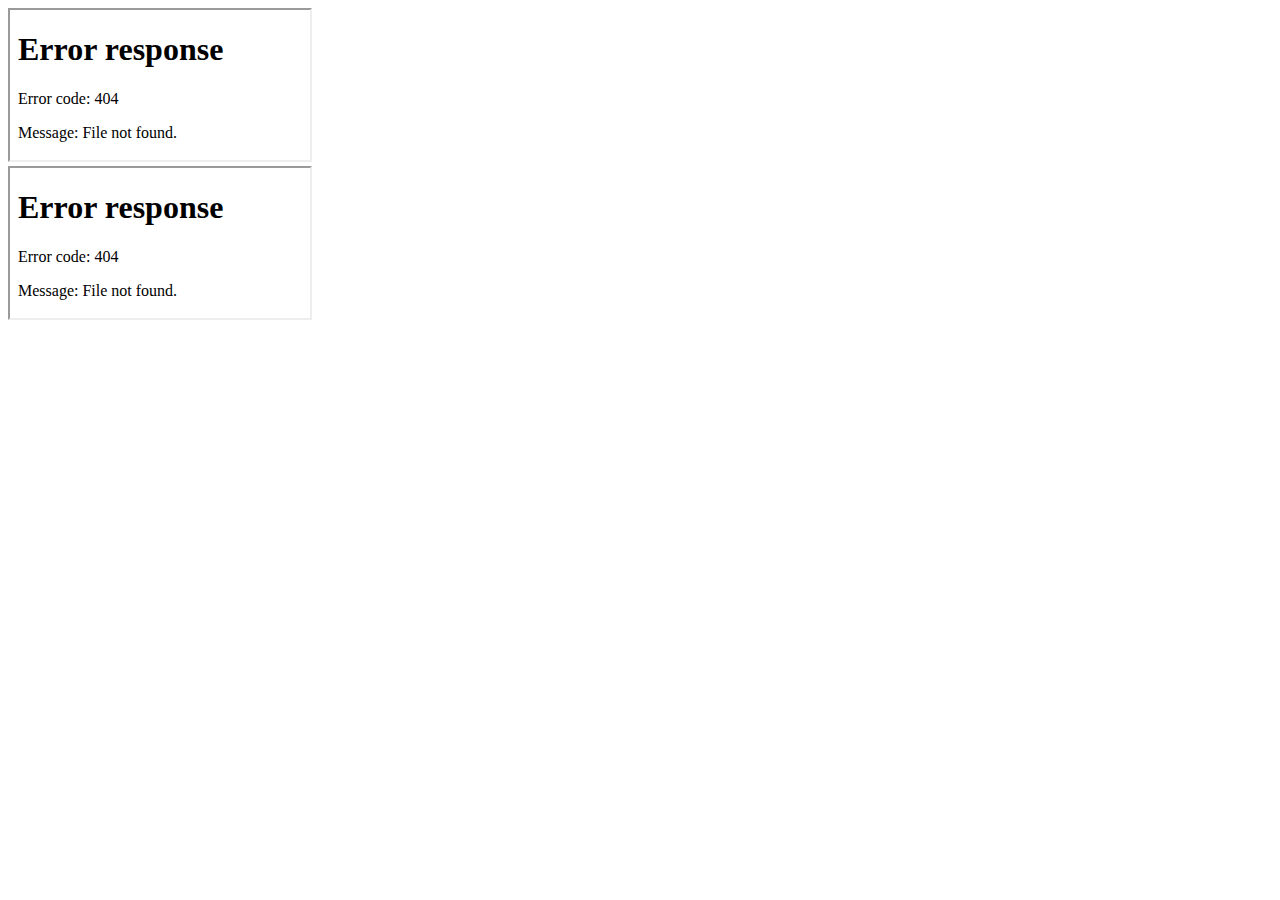
==== index.html @ 6e52e9eb "Add files via upload" ====
﻿<!DOCTYPE html>

<html lang="en" xmlns="http://www.w3.org/1999/xhtml">
<head>
    <meta charset="utf-8" />
    <title></title>
    <link rel="stylesheet" href="StyleSheet2.css">
</head>
<body>
    <div id="left">
        <iframe src="HTMLPage2.html"></iframe>
    </div>
    <div id="right">
        <iframe src="HTMLPage1.html"></iframe>
    </div>
</body>
</html>
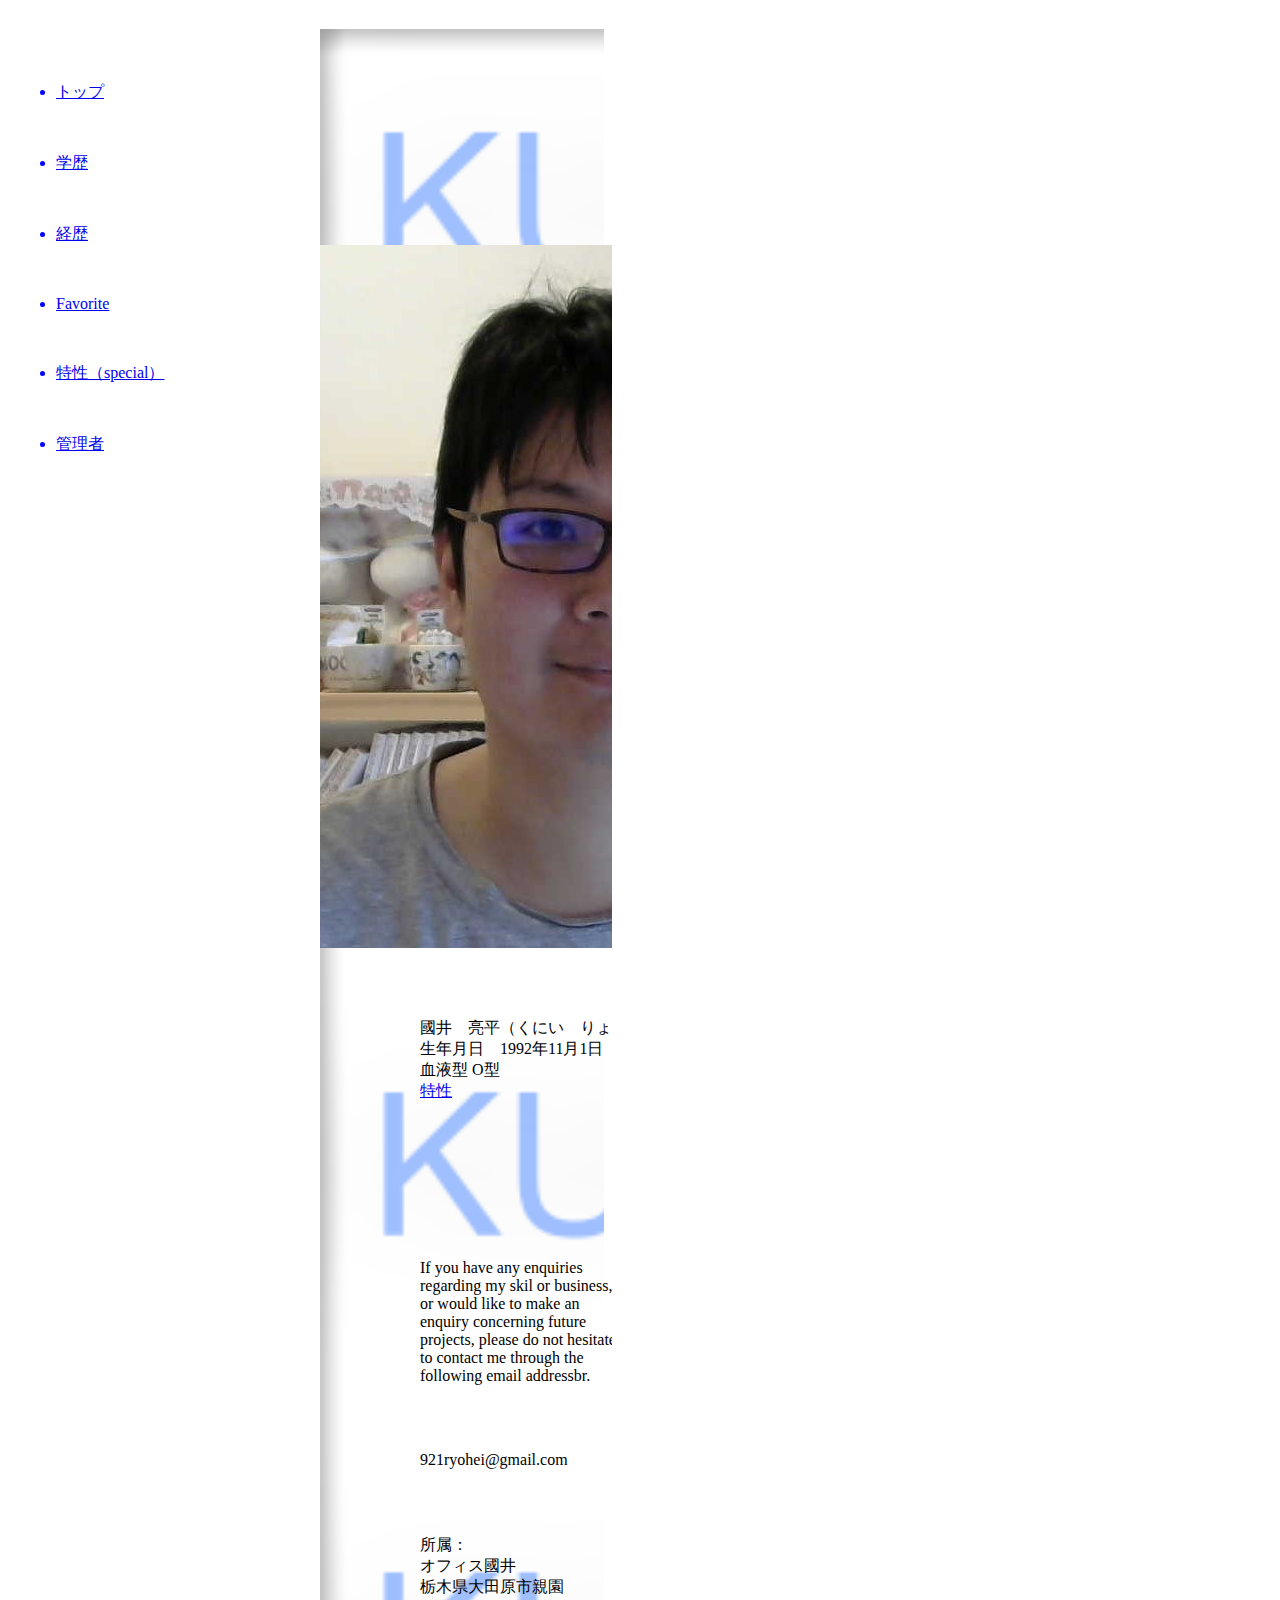
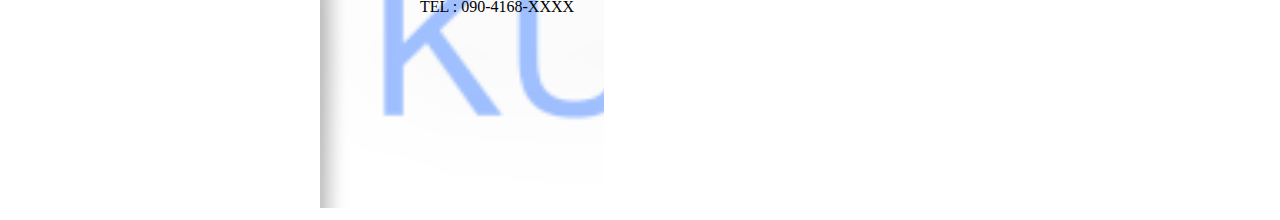
==== commit 74eba4d0: "Add files via upload" ====
--- a/index.html
+++ b/index.html
@@ -7,11 +7,15 @@
     <link rel="stylesheet" href="StyleSheet2.css">
 </head>
 <body>
-    <div id="left">
-        <iframe src="HTMLPage2.html"></iframe>
-    </div>
-    <div id="right">
-        <iframe src="HTMLPage1.html"></iframe>
-    </div>
+    <iframe src="HTMLPage2.html">
+        <div id="left">
+
+        </div>
+    </iframe>
+    <iframe src="HTMLPage1.html">
+        <div id="right">
+
+        </div>
+    </iframe>
 </body>
 </html>--- a/StyleSheet2.css
+++ b/StyleSheet2.css
@@ -0,0 +1,25 @@
+﻿body
+{
+}
+.left {
+    position: absolute;
+    top: 0;
+    left: 0px;
+    width: 220px;
+    height: 1800px;
+    text-align: center;
+}
+.right {
+    position: absolute;
+    top: 0;
+    right: 0;
+    left: 220px;
+    height: 1800px;
+    border-left: 2px solid #ccc;
+    float:right;
+}
+iframe {
+    border: none;
+    height: 1800px;
+    width: 1400;
+}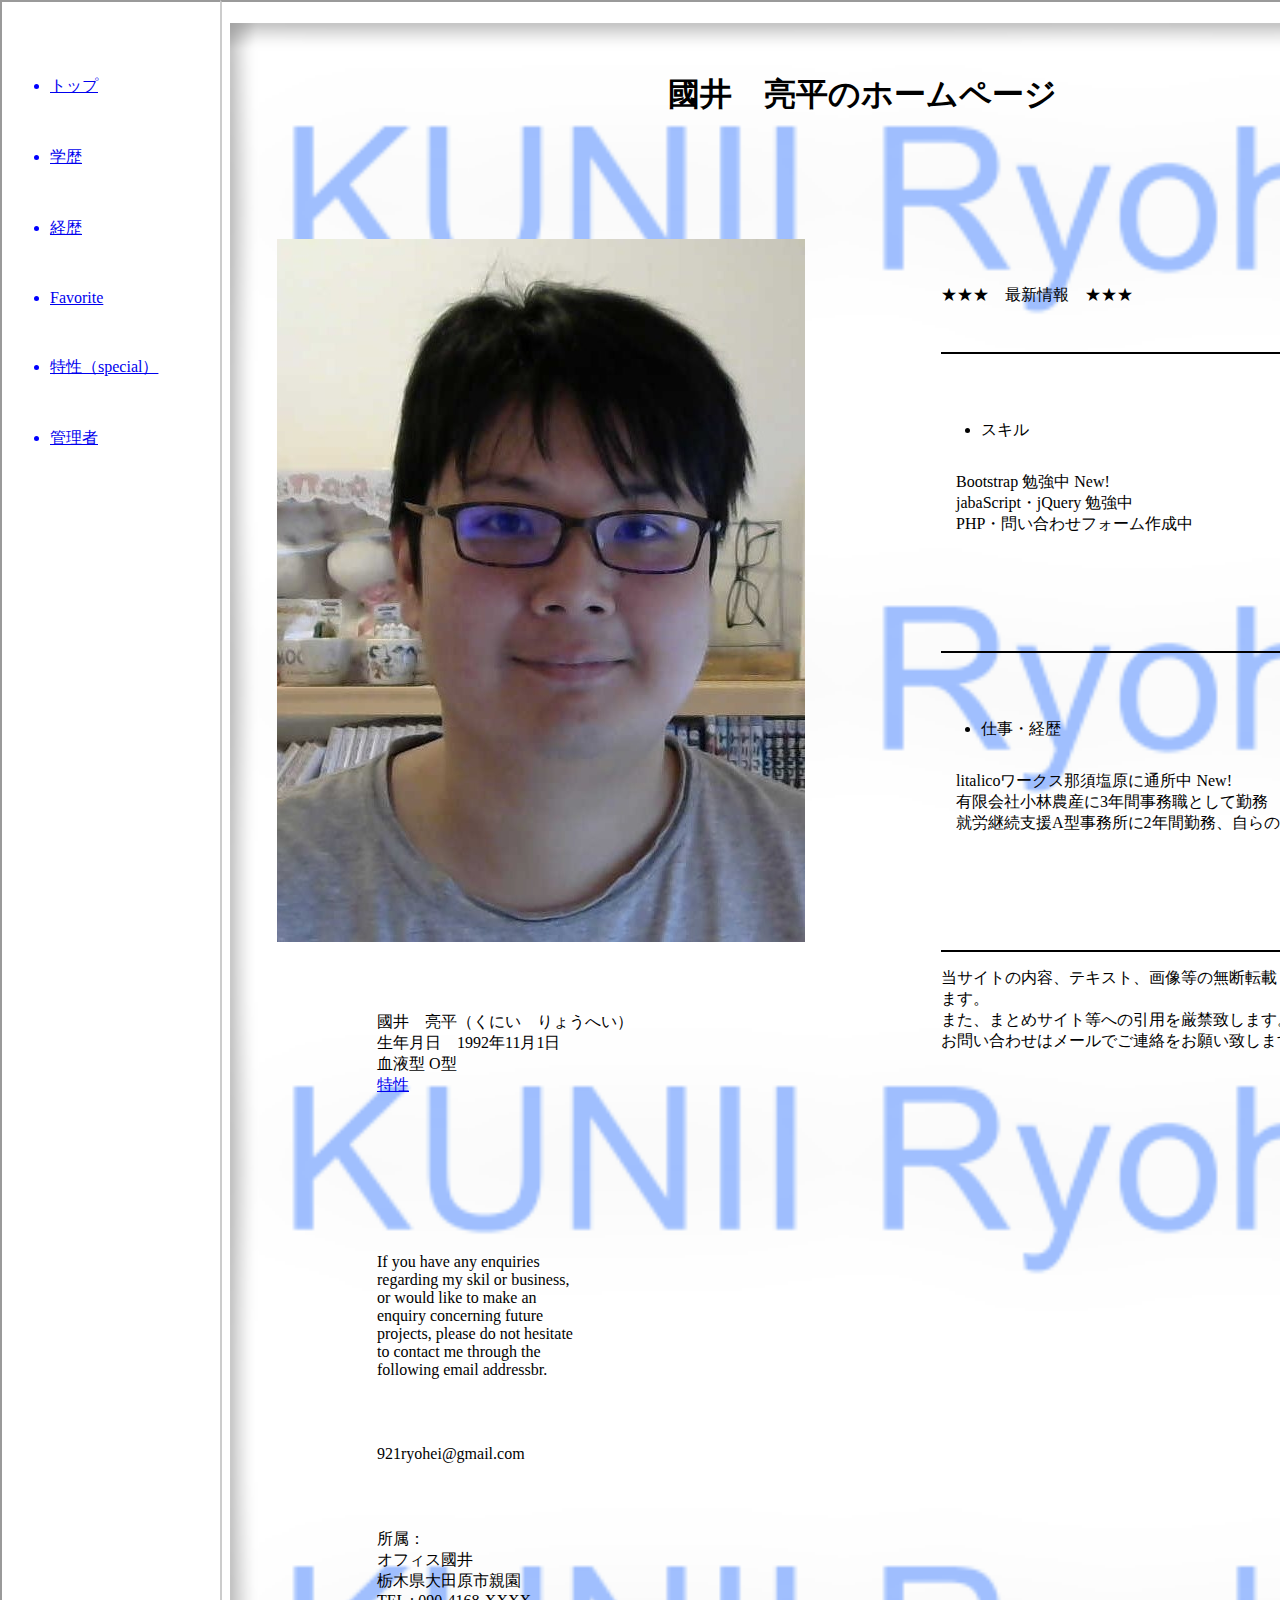
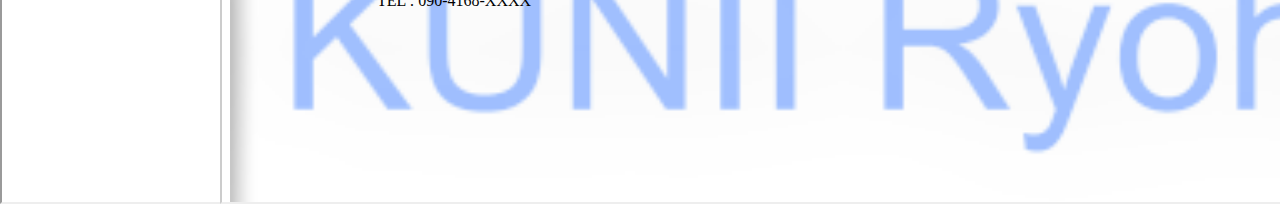
==== commit 672db734: "Add files via upload" ====
--- a/index.html
+++ b/index.html
@@ -7,15 +7,11 @@
     <link rel="stylesheet" href="StyleSheet2.css">
 </head>
 <body>
-    <iframe src="HTMLPage2.html">
-        <div id="left">
-
-        </div>
-    </iframe>
-    <iframe src="HTMLPage1.html">
-        <div id="right">
-
-        </div>
-    </iframe>
+    <div class="index">
+        <iframe src="HTMLPage2.html" width="220" height="1800" class="left">
+        </iframe>
+        <iframe src="HTMLPage1.html" width="1170" height="1800" class="right">
+        </iframe>
+    </div>
 </body>
 </html>--- a/StyleSheet2.css
+++ b/StyleSheet2.css
@@ -5,7 +5,7 @@
     position: absolute;
     top: 0;
     left: 0px;
-    width: 220px;
+    width: 100%;
     height: 1800px;
     text-align: center;
 }
@@ -16,10 +16,10 @@
     left: 220px;
     height: 1800px;
     border-left: 2px solid #ccc;
-    float:right;
+    width:100%;
 }
-iframe {
-    border: none;
+.index{
+    border-right:none;
     height: 1800px;
-    width: 1400;
+   width:100%;
 }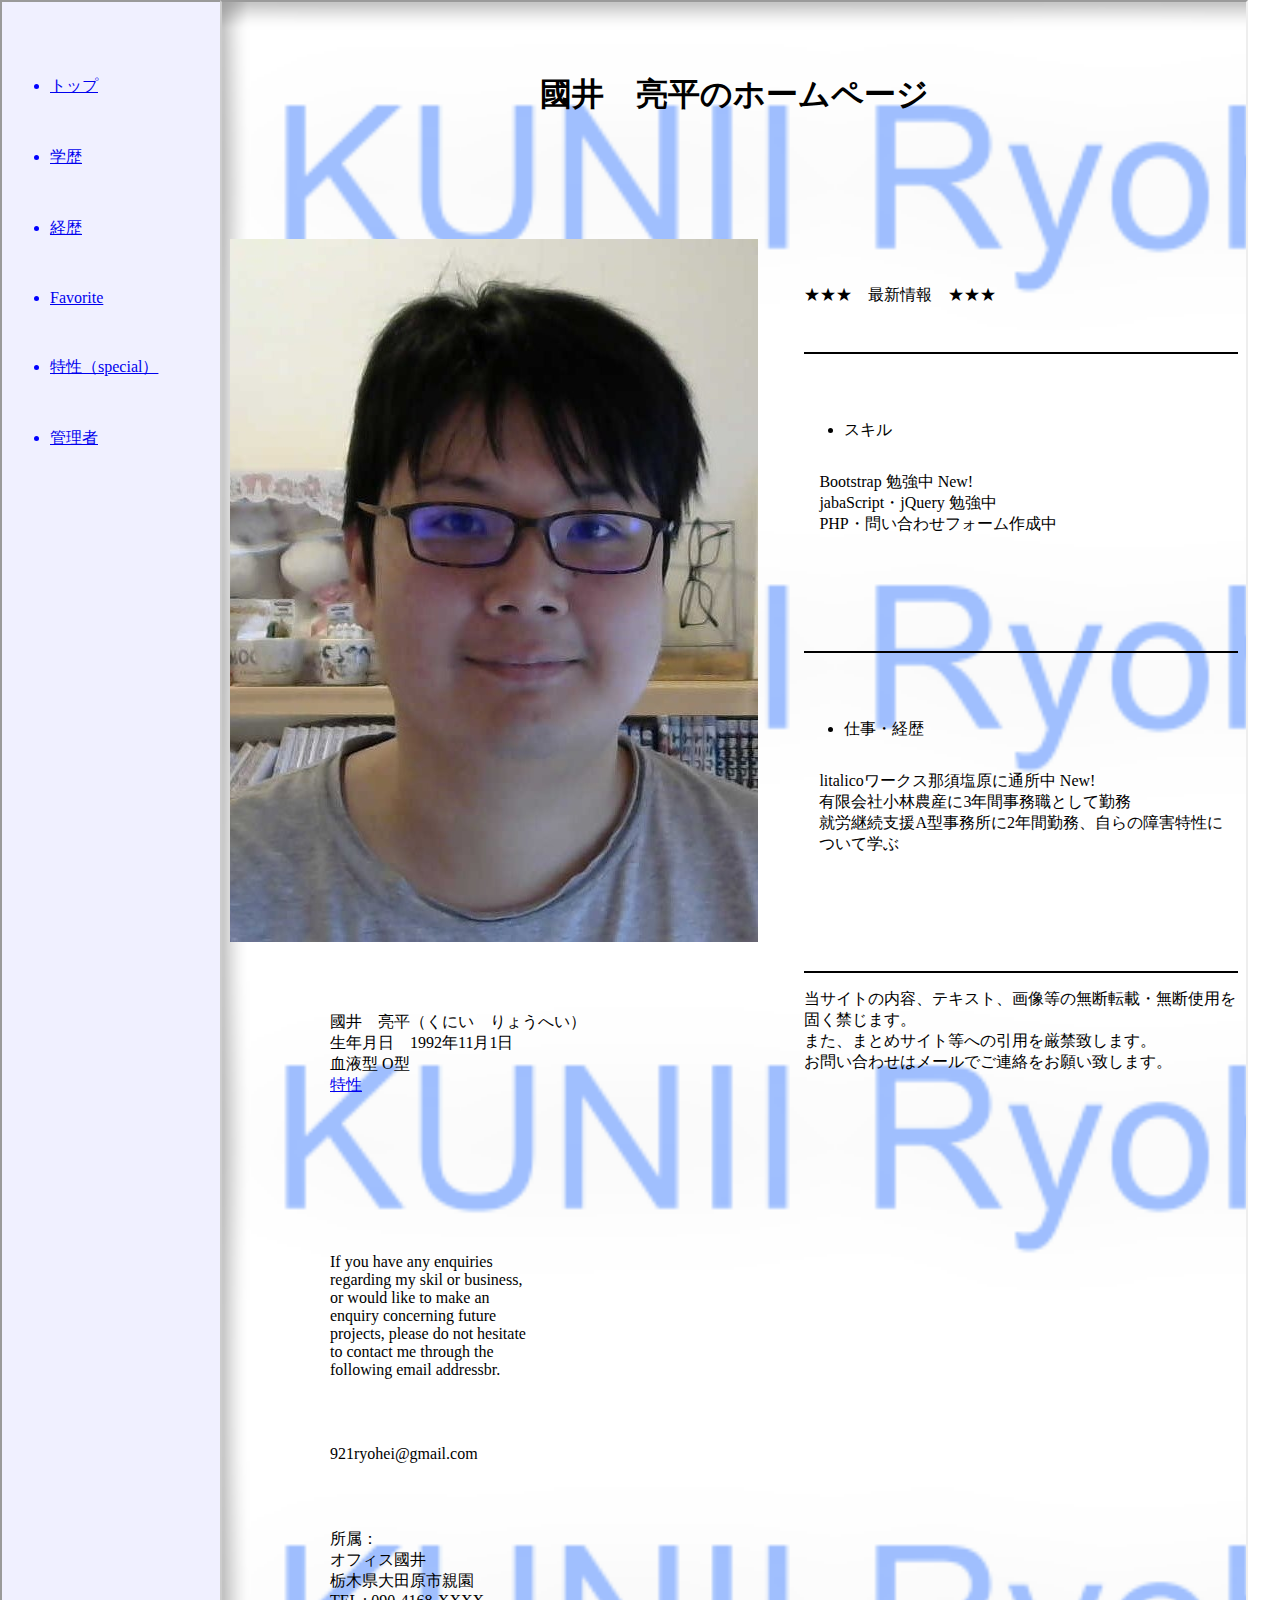
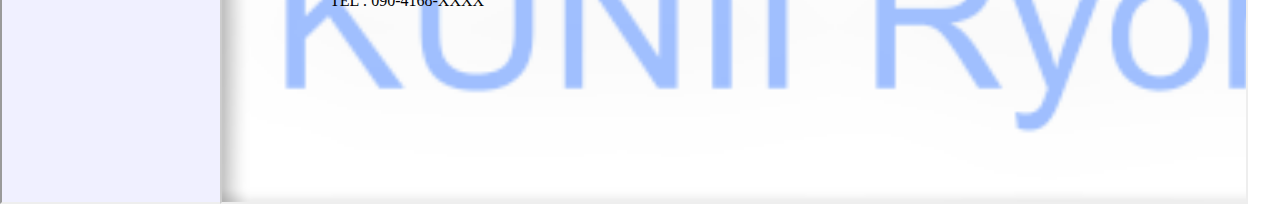
==== commit d2ad48ab: "Add files via upload" ====
--- a/index.html
+++ b/index.html
@@ -8,9 +8,9 @@
 </head>
 <body>
     <div class="index">
-        <iframe src="HTMLPage2.html" width="220" height="1800" class="left">
+        <iframe src="HTMLPage2.html" height="1800" class="left">
         </iframe>
-        <iframe src="HTMLPage1.html" width="1170" height="1800" class="right">
+        <iframe src="HTMLPage1.html" height="1800" class="right">
         </iframe>
     </div>
 </body>
--- a/StyleSheet2.css
+++ b/StyleSheet2.css
@@ -5,8 +5,8 @@
     position: absolute;
     top: 0;
     left: 0px;
-    width: 100%;
-    height: 1800px;
+    width: 20%;
+    height:1800px;
     text-align: center;
 }
 .right {
@@ -14,9 +14,13 @@
     top: 0;
     right: 0;
     left: 220px;
-    height: 1800px;
+    height: 1800px; 
     border-left: 2px solid #ccc;
-    width:100%;
+    width: 80%;
+    background-image: url(BGimage.png);
+    background-size: cover;
+    background-repeat: repeat;
+    background-color: rgba(255,255,255,0.2);
 }
 .index{
     border-right:none;
